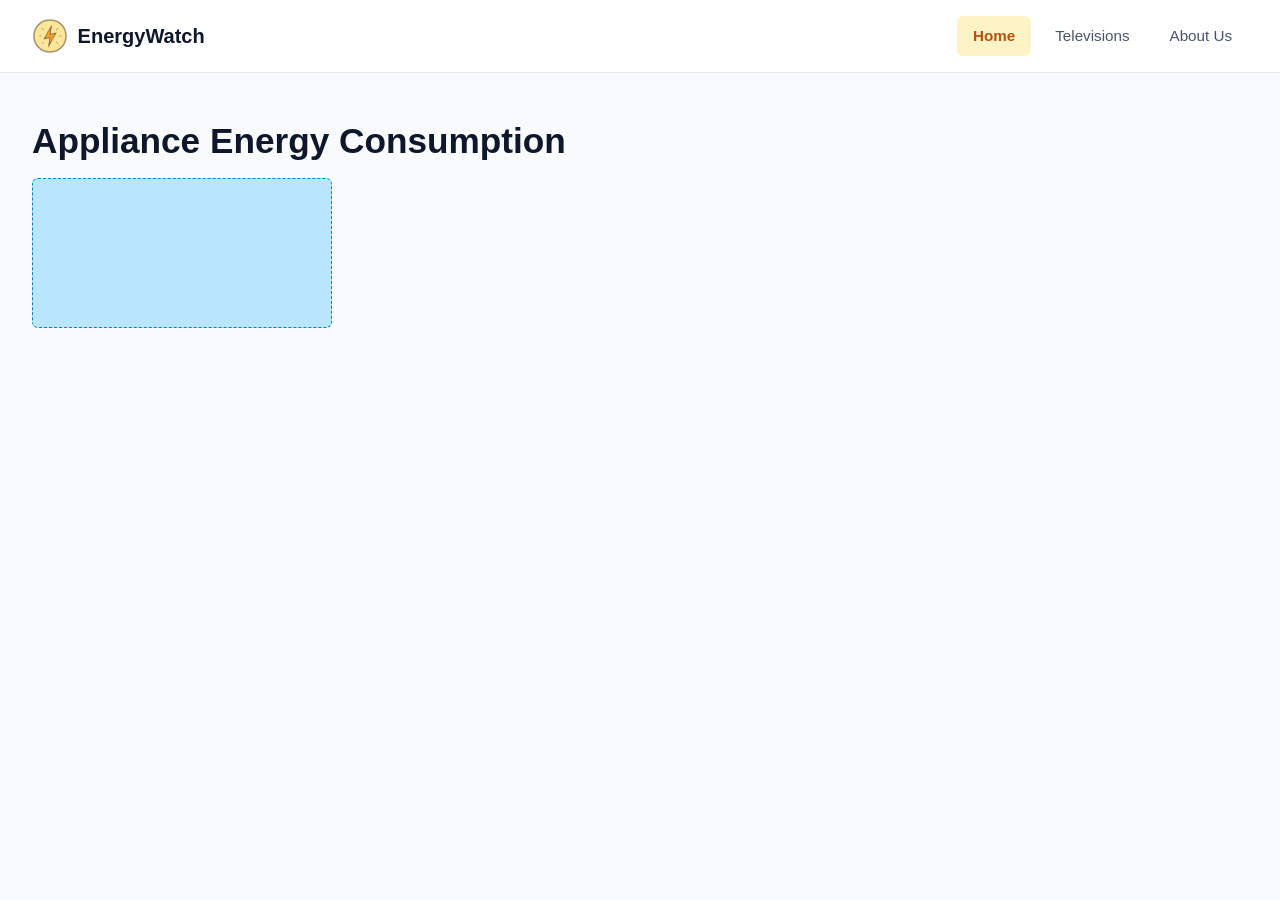
==== index.html @ d9ca24ea "feat: reset body; add h1/div/svg; link D3 and energy-d3.js; D3 - style h1, append paragraph, add SVG" ====
<!DOCTYPE html>
<html lang="en">
<head>
    <meta charset="UTF-8">
    <meta name="viewport" content="width=device-width, initial-scale=1.0">
    <title>T04-2: D3 Manipulation</title>
    <link rel="stylesheet" href="css/styles.css">
</head>
<body>
    <header>
        <a href="index.html" class="logo-container">
            <img src="img/PowerIcon.png" alt="EnergyWatch Icon" class="logo-img">
            <span class="logo-text">EnergyWatch</span>
        </a>
        <nav>
            <ul>
                <li><a href="index.html" class="nav-link active">Home</a></li>
                <li><a href="televisions.html" class="nav-link">Televisions</a></li>
                <li><a href="about-us.html" class="nav-link">About Us</a></li>
            </ul>
        </nav>
    </header>

    <main class="page-content">
        <h1>Appliance Energy Consumption</h1>
        <div id="content"></div>
        <svg width="300" height="150" class="d3-canvas"></svg>
    </main>

    <script src="https://d3js.org/d3.v7.min.js"></script>
    <script src="energy-d3.js"></script>
</body>
</html>
---- css/styles.css ----
* {
    margin: 0;
    padding: 0;
    box-sizing: border-box;
}

body {
    font-family: -apple-system, BlinkMacSystemFont, "Segoe UI", Roboto, Helvetica, Arial, sans-serif;
    line-height: 1.6;
    color: #0F172A;
    background-color: #F8FAFC;
    min-height: 100vh;
    display: flex;
    flex-direction: column;
}

header {
    background-color: #FFFFFF;
    border-bottom: 1px solid #E2E8F0;
    padding: 1rem 2rem;
    display: flex;
    align-items: center;
    justify-content: space-between;
}

.logo-container {
    display: flex;
    align-items: center;
    gap: 0.6rem;
    text-decoration: none;
    color: inherit;
}

.logo-img {
    width: 36px;
    height: 36px;
    object-fit: contain;
    border-radius: 50%;
}

.logo-text {
    font-size: 1.25rem;
    font-weight: 700;
    color: #0F172A;
}

nav ul {
    list-style: none;
    display: flex;
    gap: 0.5rem;
}

.nav-link {
    display: inline-block;
    padding: 0.5rem 1rem;
    text-decoration: none;
    color: #475569;
    font-size: 0.95rem;
    font-weight: 500;
    border-radius: 6px;
}

.nav-link.active {
    background-color: #FEF3C7;
    color: #B45309;
    font-weight: 600;
}

.page-content {
    flex: 1;
    padding: 2.5rem 2rem;
    width: 100%;
}

.page-content h1 {
    font-size: 2.2rem;
    margin-bottom: 0.5rem;
}

.page-content p {
    font-size: 1.05rem;
    color: #334155;
    margin-bottom: 1.5rem;
}

.d3-canvas {
    background-color: #BAE6FD;
    border: 1px dashed #0284C7;
    border-radius: 6px;
    display: block;
}
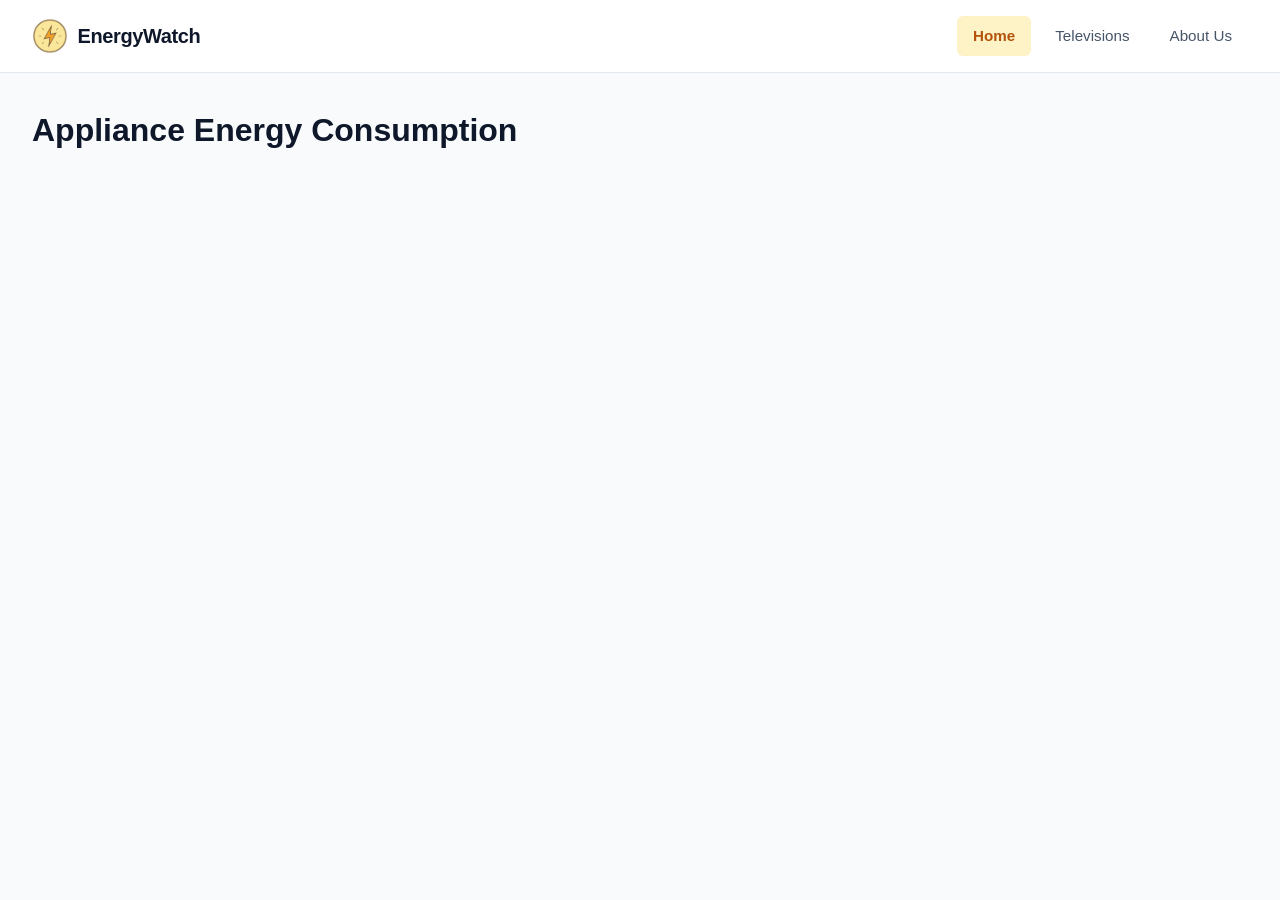
==== commit 64f48266: "feat(t04-3): add responsive SVG container and test rect" ====
--- a/index.html
+++ b/index.html
@@ -3,7 +3,7 @@
 <head>
     <meta charset="UTF-8">
     <meta name="viewport" content="width=device-width, initial-scale=1.0">
-    <title>T04-2: D3 Manipulation</title>
+    <title>T04-3: D3 Set Up</title>
     <link rel="stylesheet" href="css/styles.css">
 </head>
 <body>
@@ -24,10 +24,13 @@
     <main class="page-content">
         <h1>Appliance Energy Consumption</h1>
         <div id="content"></div>
-        <svg width="300" height="150" class="d3-canvas"></svg>
+        <div class="responsive-svg-container"></div>
     </main>
 
     <script src="https://d3js.org/d3.v7.min.js"></script>
-    <script src="energy-d3.js"></script>
+    <script src="t04-3-bars.js"></script>
+    <!-- Old T04-2 demo (temporarily disabled) -->
+    <!-- <script src="energy-d3.js"></script> -->
+</body>
 </body>
 </html>
--- a/css/styles.css
+++ b/css/styles.css
@@ -1,3 +1,27 @@
+:root {
+    --bg-main: #F8FAFC;
+    --bg-card: #FFFFFF;
+    --text-primary: #0F172A;
+    --text-secondary: #475569;
+    --text-muted: #94A3B8;
+    --border-color: #E2E8F0;
+    --border-subtle: #F1F5F9;
+    
+    --accent: #D97706;
+    --accent-hover: #B45309;
+    --accent-light: #FEF3C7;
+    --accent-subtle: #FFFBEB;
+    
+    --header-bg: #FFFFFF;
+    --footer-bg: #0F172A;
+    
+    --radius-sm: 6px;
+    --radius-md: 10px;
+    --radius-lg: 14px;
+    --shadow-sm: 0 1px 2px rgba(0, 0, 0, 0.04);
+    --shadow-md: 0 4px 12px rgba(0, 0, 0, 0.05);
+}
+
 * {
     margin: 0;
     padding: 0;
@@ -5,28 +29,34 @@
 }
 
 body {
-    font-family: -apple-system, BlinkMacSystemFont, "Segoe UI", Roboto, Helvetica, Arial, sans-serif;
+    font-family: -apple-system, BlinkMacSystemFont, 'Segoe UI', Roboto, Helvetica, Arial, sans-serif;
     line-height: 1.6;
-    color: #0F172A;
-    background-color: #F8FAFC;
+    color: var(--text-primary);
+    background-color: var(--bg-main);
     min-height: 100vh;
     display: flex;
     flex-direction: column;
+    -webkit-font-smoothing: antialiased;
 }
 
 header {
-    background-color: #FFFFFF;
-    border-bottom: 1px solid #E2E8F0;
+    background-color: var(--header-bg);
+    border-bottom: 1px solid var(--border-color);
     padding: 1rem 2rem;
+    position: sticky;
+    top: 0;
+    z-index: 100;
     display: flex;
     align-items: center;
     justify-content: space-between;
+    max-width: 100%;
 }
 
 .logo-container {
     display: flex;
     align-items: center;
     gap: 0.6rem;
+    cursor: pointer;
     text-decoration: none;
     color: inherit;
 }
@@ -38,10 +68,17 @@
     border-radius: 50%;
 }
 
+.logo-icon-svg {
+    width: 28px;
+    height: 28px;
+    color: var(--accent);
+}
+
 .logo-text {
     font-size: 1.25rem;
     font-weight: 700;
-    color: #0F172A;
+    letter-spacing: -0.02em;
+    color: var(--text-primary);
 }
 
 nav ul {
@@ -54,33 +91,343 @@
     display: inline-block;
     padding: 0.5rem 1rem;
     text-decoration: none;
-    color: #475569;
+    color: var(--text-secondary);
     font-size: 0.95rem;
     font-weight: 500;
-    border-radius: 6px;
+    border-radius: var(--radius-sm);
+    transition: all 0.2s ease;
+}
+
+.nav-link:hover {
+    color: var(--text-primary);
+    background-color: var(--border-subtle);
 }
 
 .nav-link.active {
-    background-color: #FEF3C7;
-    color: #B45309;
+    background-color: var(--accent-light);
+    color: var(--accent-hover);
     font-weight: 600;
 }
 
+main,
 .page-content {
     flex: 1;
-    padding: 2.5rem 2rem;
+    padding: 2rem;
     width: 100%;
 }
 
-.page-content h1 {
-    font-size: 2.2rem;
+.hero {
+    text-align: left;
+    padding: 2.5rem 0 2rem 0;
+    margin-bottom: 2rem;
+    border-bottom: 1px solid var(--border-color);
+}
+
+.hero-tag {
+    display: inline-block;
+    font-size: 0.75rem;
+    font-weight: 700;
+    text-transform: uppercase;
+    letter-spacing: 0.08em;
+    color: var(--accent);
+    background-color: var(--accent-light);
+    padding: 0.25rem 0.6rem;
+    border-radius: var(--radius-sm);
+    margin-bottom: 0.75rem;
+}
+
+.hero h1 {
+    font-size: 2.25rem;
+    font-weight: 800;
+    letter-spacing: -0.03em;
+    color: var(--text-primary);
     margin-bottom: 0.5rem;
-}
-
-.page-content p {
-    font-size: 1.05rem;
-    color: #334155;
+    line-height: 1.2;
+}
+
+.subtitle {
+    font-size: 1.1rem;
+    color: var(--text-secondary);
+    max-width: 720px;
+}
+
+.info-section,
+.story-section,
+.acknowledgement-section,
+.references-section,
+.tech-section,
+.team-section,
+.stats-section {
+    background-color: var(--bg-card);
+    padding: 2rem;
+    border-radius: var(--radius-lg);
+    margin-bottom: 2rem;
+    border: 1px solid var(--border-color);
+    box-shadow: var(--shadow-sm);
+}
+
+.info-section h2,
+.story-section h2,
+.acknowledgement-section h2,
+.references-section h2,
+.tech-section h2,
+.team-section h2,
+.stats-section h2 {
+    font-size: 1.35rem;
+    font-weight: 700;
+    color: var(--text-primary);
+    margin-bottom: 1rem;
+    letter-spacing: -0.02em;
+}
+
+.info-section p,
+.story-section p {
+    color: var(--text-secondary);
+    font-size: 1rem;
+    line-height: 1.7;
+    margin-bottom: 1rem;
+}
+
+.cards {
+    display: grid;
+    grid-template-columns: repeat(auto-fit, minmax(280px, 1fr));
+    gap: 1.5rem;
+    margin-bottom: 2.5rem;
+}
+
+.card {
+    background-color: var(--bg-card);
+    padding: 1.75rem;
+    border-radius: var(--radius-md);
+    border: 1px solid var(--border-color);
+    box-shadow: var(--shadow-sm);
+    transition: transform 0.2s ease, box-shadow 0.2s ease;
+}
+
+.card:hover {
+    transform: translateY(-2px);
+    box-shadow: var(--shadow-md);
+    border-color: #CBD5E1;
+}
+
+.card-icon-svg {
+    width: 32px;
+    height: 32px;
+    color: var(--accent);
+    margin-bottom: 1rem;
+}
+
+.card h3 {
+    font-size: 1.15rem;
+    font-weight: 600;
+    color: var(--text-primary);
+    margin-bottom: 0.5rem;
+}
+
+.card p {
+    font-size: 0.92rem;
+    color: var(--text-secondary);
+    line-height: 1.6;
+}
+
+.stats-grid {
+    display: grid;
+    grid-template-columns: repeat(auto-fit, minmax(200px, 1fr));
+    gap: 1.5rem;
+}
+
+.stat-item {
+    padding: 1.5rem;
+    background-color: var(--border-subtle);
+    border-radius: var(--radius-md);
+    text-align: center;
+    border: 1px solid var(--border-color);
+}
+
+.stat-number {
+    display: block;
+    font-size: 2.25rem;
+    font-weight: 800;
+    color: var(--accent);
+    letter-spacing: -0.03em;
+    margin-bottom: 0.25rem;
+}
+
+.stat-label {
+    font-size: 0.85rem;
+    font-weight: 500;
+    color: var(--text-secondary);
+    text-transform: uppercase;
+    letter-spacing: 0.05em;
+}
+
+.insights-list,
+.ai-list,
+.references-list {
+    list-style: none;
+    padding: 0;
+    margin: 1rem 0;
+}
+
+.insights-list li,
+.ai-list li,
+.references-list li {
+    padding: 0.75rem 0 0.75rem 1.5rem;
+    position: relative;
+    border-bottom: 1px solid var(--border-subtle);
+    color: var(--text-secondary);
+    font-size: 0.95rem;
+    line-height: 1.6;
+}
+
+.insights-list li:last-child,
+.ai-list li:last-child,
+.references-list li:last-child {
+    border-bottom: none;
+}
+
+.insights-list li::before,
+.ai-list li::before,
+.references-list li::before {
+    content: "—";
+    position: absolute;
+    left: 0;
+    color: var(--accent);
+    font-weight: bold;
+}
+
+.references-list a {
+    color: var(--accent);
+    text-decoration: none;
+    font-weight: 500;
+}
+
+.references-list a:hover {
+    text-decoration: underline;
+}
+
+.chart-card {
+    background-color: #FFFFFF;
+    border: 1px solid var(--border-color);
+    border-radius: var(--radius-md);
+    padding: 1.25rem;
+    margin: 1.5rem 0 0.5rem 0;
+    text-align: center;
+}
+
+.chart-image {
+    max-width: 100%;
+    height: auto;
+    border-radius: var(--radius-sm);
+    display: block;
+    margin: 0 auto;
+}
+
+.chart-caption {
+    font-size: 0.82rem;
+    color: var(--text-muted);
+    margin-top: 0.75rem;
+    text-align: center;
+}
+
+.recommendation-section {
+    background-color: var(--accent-subtle);
+    border: 1px solid var(--accent-light);
+    padding: 2rem;
+    border-radius: var(--radius-lg);
+    margin-bottom: 2rem;
+}
+
+.recommendation-section h2 {
+    color: var(--accent-hover);
+    font-size: 1.35rem;
+    font-weight: 700;
     margin-bottom: 1.5rem;
+}
+
+.recommendation-section .cards {
+    margin-bottom: 0;
+}
+
+.recommendation-section .card {
+    background-color: #FFFFFF;
+    border-color: #FDE68A;
+}
+
+.recommendation-section .card h3 {
+    color: var(--accent-hover);
+}
+
+.team-grid {
+    display: grid;
+    grid-template-columns: repeat(auto-fit, minmax(240px, 1fr));
+    gap: 1.5rem;
+}
+
+.team-member {
+    padding: 1.5rem;
+    background-color: var(--border-subtle);
+    border-radius: var(--radius-md);
+    border: 1px solid var(--border-color);
+}
+
+.member-badge {
+    display: inline-flex;
+    align-items: center;
+    justify-content: center;
+    width: 44px;
+    height: 44px;
+    border-radius: 50%;
+    background-color: var(--accent-light);
+    color: var(--accent-hover);
+    font-weight: 700;
+    font-size: 1.1rem;
+    margin-bottom: 1rem;
+}
+
+.team-member h3 {
+    font-size: 1.15rem;
+    color: var(--text-primary);
+    margin-bottom: 0.25rem;
+}
+
+.member-role {
+    font-size: 0.8rem;
+    font-weight: 600;
+    text-transform: uppercase;
+    letter-spacing: 0.05em;
+    color: var(--accent);
+    margin-bottom: 0.75rem;
+}
+
+.team-member p {
+    font-size: 0.9rem;
+    color: var(--text-secondary);
+}
+
+.tech-grid {
+    display: grid;
+    grid-template-columns: repeat(auto-fit, minmax(140px, 1fr));
+    gap: 1rem;
+}
+
+.tech-item {
+    background-color: var(--border-subtle);
+    padding: 1rem;
+    border-radius: var(--radius-sm);
+    border: 1px solid var(--border-color);
+    text-align: center;
+}
+
+.tech-item h3 {
+    font-size: 0.95rem;
+    color: var(--text-primary);
+    margin-bottom: 0.25rem;
+}
+
+.tech-item p {
+    font-size: 0.8rem;
+    color: var(--text-secondary);
 }
 
 .d3-canvas {
@@ -88,4 +435,37 @@
     border: 1px dashed #0284C7;
     border-radius: 6px;
     display: block;
+}
+
+footer {
+    background-color: var(--footer-bg);
+    color: #94A3B8;
+    text-align: center;
+    padding: 2rem 1.5rem;
+    font-size: 0.85rem;
+    border-top: 1px solid var(--border-color);
+    margin-top: auto;
+}
+
+footer p {
+    max-width: 800px;
+    margin: 0 auto;
+}
+
+@media (max-width: 768px) {
+    header {
+        flex-direction: column;
+        gap: 1rem;
+        padding: 1rem;
+    }
+    
+    .hero h1 {
+        font-size: 1.8rem;
+    }
+}
+
+.responsive-svg-container {
+    margin: 0;
+    width: 100%;
+    max-width: 1200px;
 }
